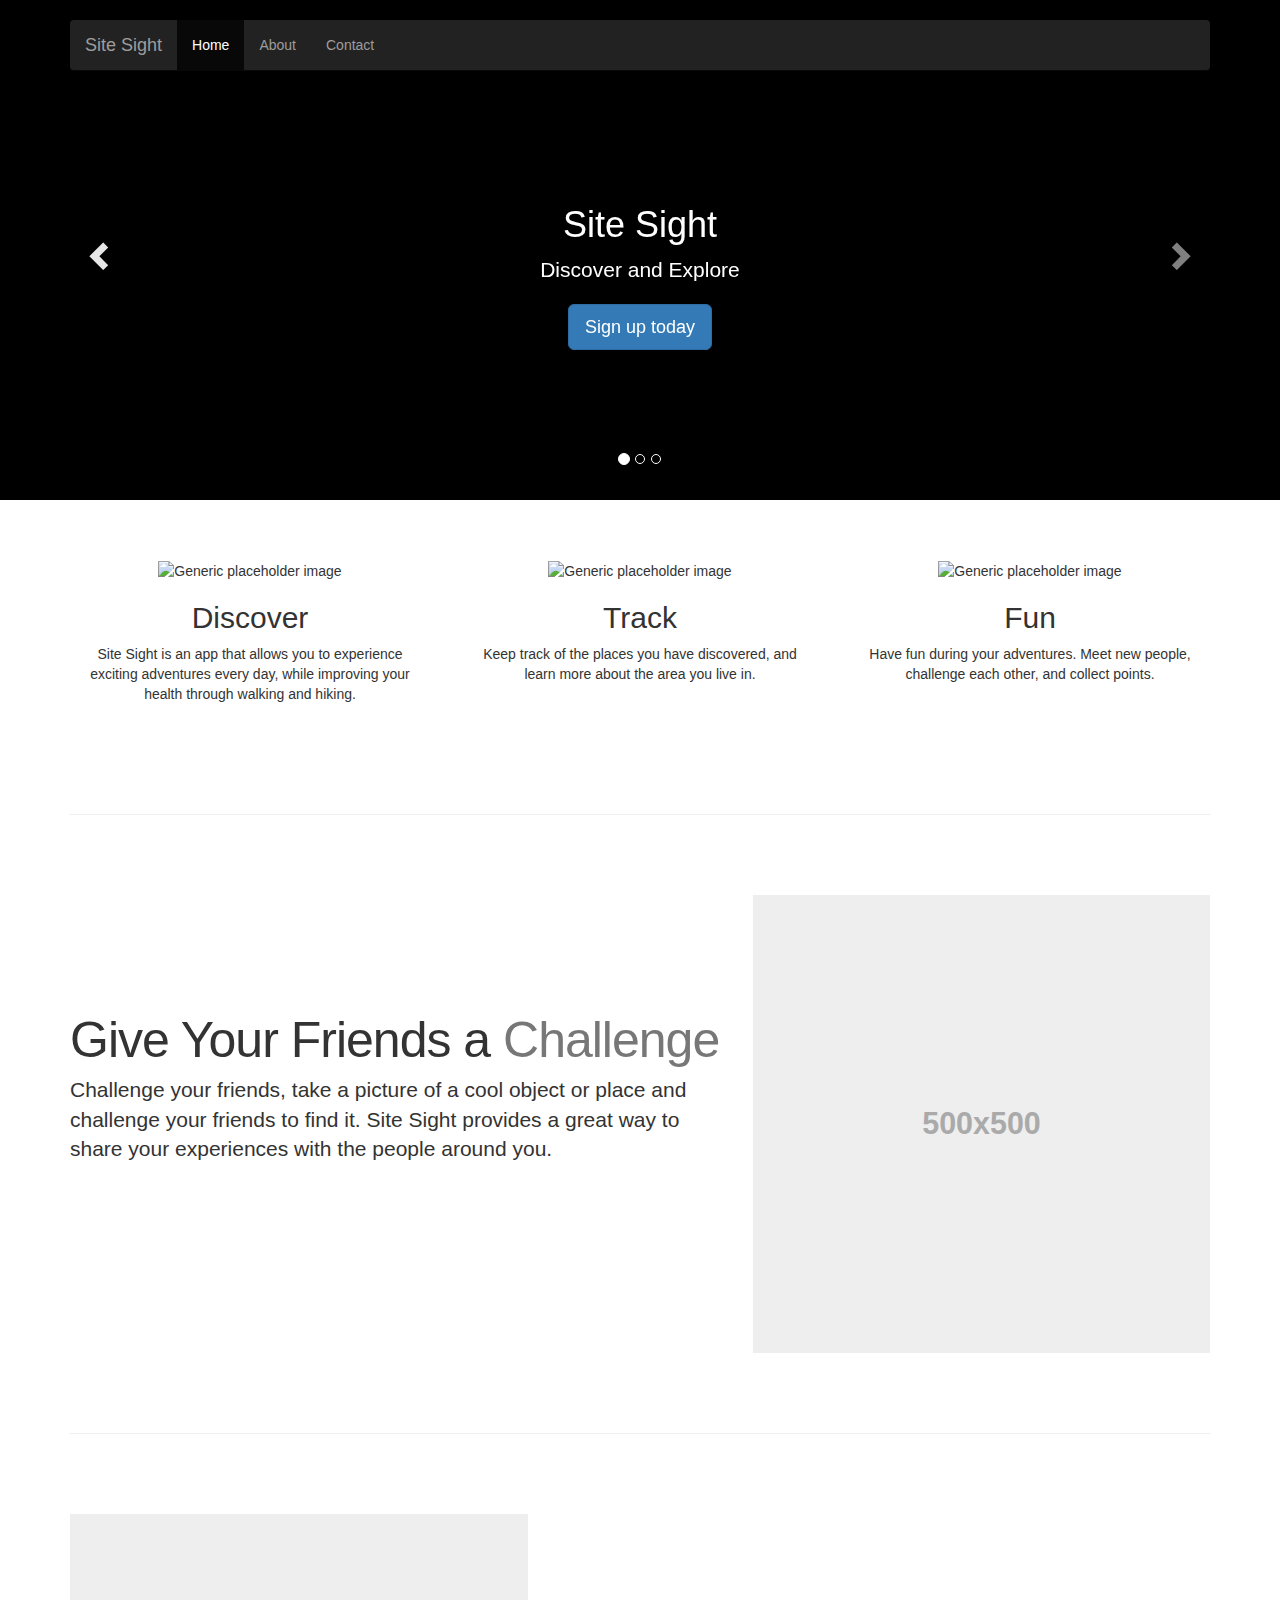
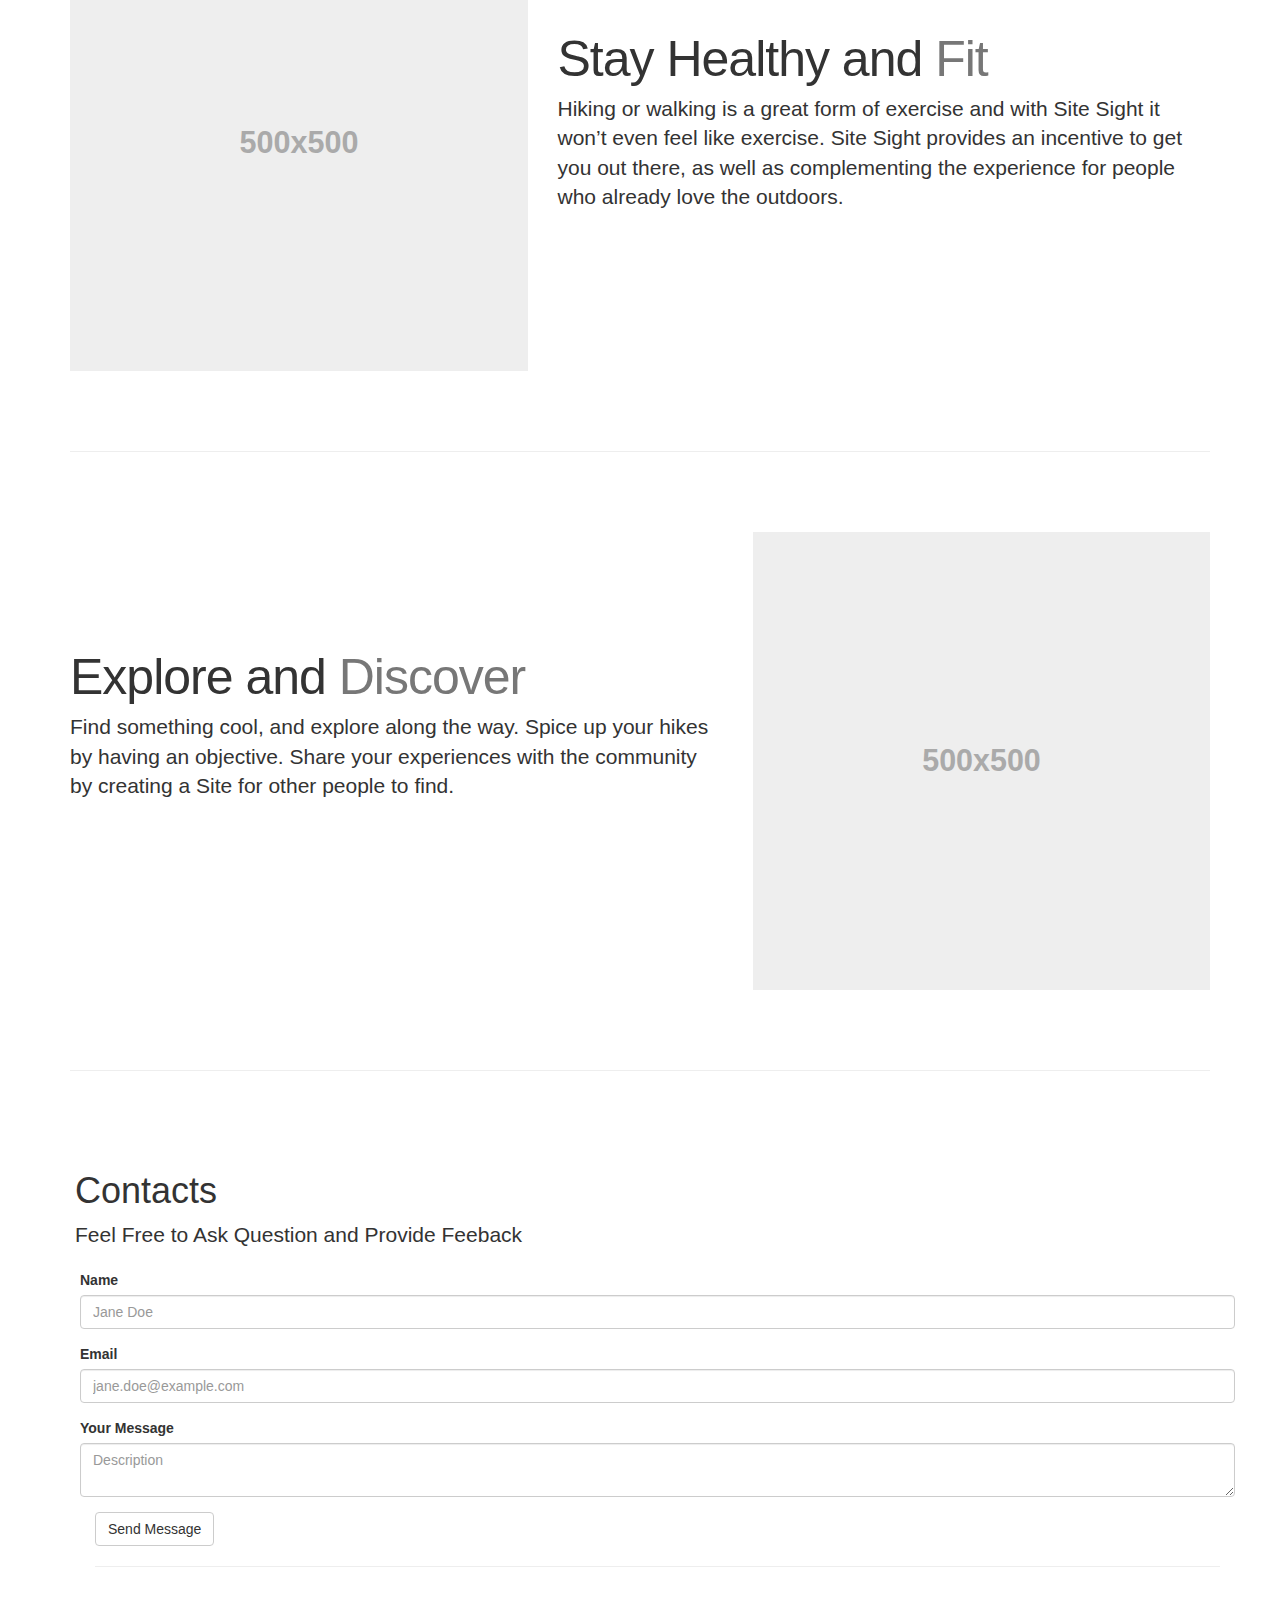
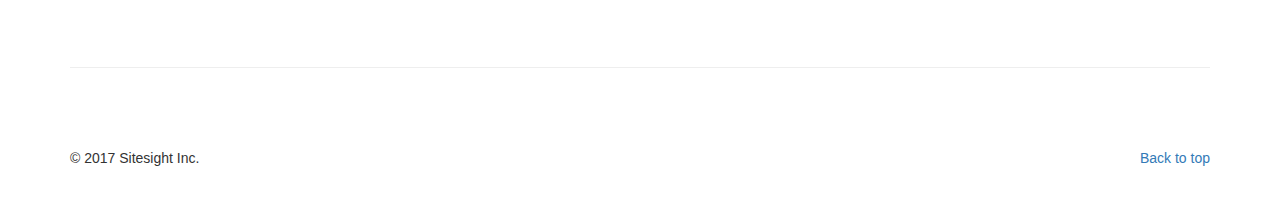
==== index.html @ 5a253582 "changed content" ====
<!DOCTYPE html>
<!-- saved from url=(0043)https://getbootstrap.com/examples/carousel/ -->
<html lang="en"><head><meta http-equiv="Content-Type" content="text/html; charset=UTF-8">
    
    <meta http-equiv="X-UA-Compatible" content="IE=edge">
    <meta name="viewport" content="width=device-width, initial-scale=1">
    <!-- The above 3 meta tags *must* come first in the head; any other head content must come *after* these tags -->
    <meta name="description" content="">
    <meta name="author" content="">
    <link rel="icon" href="https://getbootstrap.com/favicon.ico">

    <title>Site Sight</title>

    <!-- Bootstrap core CSS -->
    <link href="css/bootstrap.min.css" rel="stylesheet">

    <!-- Custom CSS-->
    <link href="css/style.css" rel="stylesheet">

    <!-- IE10 viewport hack for Surface/desktop Windows 8 bug -->
    <link href="css/ie10-viewport-bug-workaround.css" rel="stylesheet">

    <!-- Just for debugging purposes. Don't actually copy these 2 lines! -->
    <!--[if lt IE 9]><script src="../../assets/js/ie8-responsive-file-warning.js"></script><![endif]-->
    <script src="js/ie-emulation-modes-warning.js"></script>

    <!-- HTML5 shim and Respond.js for IE8 support of HTML5 elements and media queries -->
    <!--[if lt IE 9]>
      <script src="https://oss.maxcdn.com/html5shiv/3.7.3/html5shiv.min.js"></script>
      <script src="https://oss.maxcdn.com/respond/1.4.2/respond.min.js"></script>
    <![endif]-->

    <!-- Custom styles for this template -->
    <link href="css/carousel.css" rel="stylesheet">
  </head>
<!-- NAVBAR
================================================== -->

  <body id="home">

    <div  class="navbar-wrapper">
      <!--<div id="background-player" style="display:block;">-->

      <!--</div>-->
      
      <div class="container">
        
        <nav class="navbar navbar-inverse navbar-static-top">
          <div class="container">
            <div class="navbar-header">
              <button type="button" class="navbar-toggle collapsed" data-toggle="collapse" data-target="#navbar" aria-expanded="false" aria-controls="navbar">
                <span class="sr-only">Toggle navigation</span>
                <span class="icon-bar"></span>
                <span class="icon-bar"></span>
                <span class="icon-bar"></span>
              </button>
              <a class="navbar-brand" >Site Sight</a>
            </div>
            <div id="navbar" class="navbar-collapse collapse">
              <ul class="nav navbar-nav">
                <li class="active"><a href="https://sitesight.github.io/index.html">Home</a></li>
                <li><a href="#about">About</a></li>
                <li><a href="#contact">Contact</a></li>
              </ul>
            </div>
          </div>
        </nav>
      </div>
    </div>
    
    <div class="background-vid" style="display:block;">
      <div class="video-div">
        <!--  Video is muted & autoplays, placed after major DOM elements for performance & has an image fallback  -->
        <video class="bgvid inner"autoplay loop id="video-background" muted plays-inline>
          <source src="http://ak1.picdn.net/shutterstock/videos/225991/preview/stock-footage-rain-running-down-window.mp4" type="video/mp4">
        </video>
      </div>
    </div>
    <!-- Carousel
    ================================================== -->
    <div id="myCarousel" class="carousel slide" data-ride="carousel">
      <!-- Indicators -->
      <ol class="carousel-indicators">
        <li data-target="#myCarousel" data-slide-to="0" class="active"></li>
        <li data-target="#myCarousel" data-slide-to="1" class=""></li>
        <li data-target="#myCarousel" data-slide-to="2" class=""></li>
      </ol>
      <div class="carousel-inner" role="listbox">
        <div class="item active">
          <div class="container">
            <div class="carousel-caption">
              <h1>Site Sight</h1>
              <p>Discover and Explore</p>
              <p><a class="btn btn-lg btn-primary" href >Sign up today</a></p>
            </div>
          </div>
        </div>
        <div class="item">
          
          <div class="container">
            <div class="carousel-caption">
              <h1>Available In Android</h1>
              <p> Check it out in the app store today</p>
              <p><a class="btn btn-lg btn-primary" href role="button">Learn more</a></p>
            </div>
          </div>
        </div>
        <div class="item">
          <div class="container">
            <div class="carousel-caption">
              <h1>Also Available in iOS</h1>
              <p>Working on it...</p>
              <p><button class="btn btn-lg btn-primary disabled"  role="button">Coming Soon...</button></p>
            </div>
          </div>
        </div>
      </div>
      <a class="left carousel-control" href="#myCarousel" role="button" data-slide="prev">
        <span class="glyphicon glyphicon-chevron-left" aria-hidden="true"></span>
        <span class="sr-only">Previous</span>
      </a>
      <a class="right carousel-control" href="#myCarousel" role="button" data-slide="next">
        <span class="glyphicon glyphicon-chevron-right" aria-hidden="true"></span>
        <span class="sr-only">Next</span>
      </a>
    </div><!-- /.carousel -->


    <!-- Marketing messaging and featurettes
    ================================================== -->
    <!-- Wrap the rest of the page in another container to center all the content. -->

    <div class="container marketing">

      <!-- Three columns of text below the carousel -->
      <div class="row">
        <div class="col-lg-4">
          <img  src="https://image.flaticon.com/icons/svg/34/34059.svg" alt="Generic placeholder image" width="200" height="200">
          <h2>Discover</h2>
          <p>Site Sight is an app that allows you to experience exciting adventures every day, while improving your health through walking and hiking. </p>
        </div><!-- /.col-lg-4 -->
        <div class="col-lg-4">
          <img src="http://www.free-icons-download.net/images/column-chart-icon-28019.png" alt="Generic placeholder image" width="200" height="200">
          <h2>Track</h2>
          <p>Keep track of the places you have discovered, and learn more about the area you live in.</p>
        </div><!-- /.col-lg-4 -->
        <div class="col-lg-4">
          <img  src="https://cdn0.iconfinder.com/data/icons/squared-communication/64/smilie-chat-512.png" alt="Generic placeholder image" width="200" height="200">
          <h2>Fun</h2>
          <p>Have fun during your adventures. Meet new people, challenge each other, and collect points.   </p>
        </div><!-- /.col-lg-4 -->
      </div><!-- /.row -->


      <!-- START THE FEATURETTES -->

      <hr class="featurette-divider">

      <div class="row featurette">
        <div class="col-md-7">
          <h2 class="featurette-heading">Give Your Friends a <span class="text-muted">Challenge</span></h2>
          <p class="lead">Challenge your friends, take a picture of a cool object or place and challenge your friends to find it. Site Sight provides a great way to share your experiences with the people around you. </p>
        </div>
        <div class="col-md-5">
          <img class="featurette-image img-responsive center-block" data-src="holder.js/500x500/auto" alt="500x500" src="https://s-media-cache-ak0.pinimg.com/736x/04/00/5b/04005ba1690bf6b1639c55a94920fc76--cool-stuff-funny-stuff.jpg" >
        </div>
      </div>

      <hr class="featurette-divider">

      <div class="row featurette">
        <div class="col-md-7 col-md-push-5">
          <h2 class="featurette-heading">Stay Healthy and <span class="text-muted">Fit</span></h2>
          <p class="lead">Hiking or walking is a great form of exercise and with Site Sight it won’t even feel like exercise. Site Sight provides an incentive to get you out there, as well as complementing the experience for people who already love the outdoors.</p>
        </div>
        <div class="col-md-5 col-md-pull-7">
          <img class="featurette-image img-responsive center-block" data-src="holder.js/500x500/auto" alt="500x500" src="http://i.imgur.com/XYeW6ik.jpg">
        </div>
      </div>

      <hr class="featurette-divider">

      <div class="row featurette">
        <div class="col-md-7">
          <h2 class="featurette-heading">Explore and <span class="text-muted">Discover</span></h2>
          <p class="lead">Find something cool, and explore along the way. Spice up your hikes by having an objective. Share your experiences with the community by creating a Site for other people to find.</p>
        </div>
        <div class="col-md-5">
          <img width="500" class="featurette-image img-responsive center-block" data-src="holder.js/500x500/auto" alt="500x500" src="http://i.imgur.com/t9ZpUje.jpg">
        </div>
      </div>

      <!-- /END THE FEATURETTES -->

      <!-- About Section -->
      <!--
	  <hr class="featurette-divider">
      <section id="about" class="row featurette" style="margin:5px;">
          <div class="container">
              <div class="row" >
                  <div class="col-lg-12">
                      <h1>About</h1>
                  </div>
                   <div class="lead">
                    Site Sight was developed by a team of engineering students at the University of Victoria in British Columbia, Canada. We love the outdoors and thought of Site Sight as an virtual extension of it. We wanted to provide an incentive for people to go explore, while also complementing the experience for people who already love it. We hope Site Sight can bring a new sense of wonder into your life, and provide a form of exercise that doesn't feel like exercise.
                  </div>
              </div>
          </div>
      </section>-->

      <hr class="featurette-divider">
      <!-- Contact Section -->
      <section id="contact" class="row featurette"  style="margin:5px;">
        <div class="heading" style="margin-top:10px">
            <h1>Contacts</h1>
        </div>
        <div class="lead">
          <p>Feel Free to Ask Question and Provide Feeback</p>
        </div>
         
        <div class="row" style="margin-left:20px;">
          <div class="col">
            <form name="form" class="form-horizontal" action="mailto:sitesightss@gmail.com"method="post" enctype="text/plain"  >
              <div class="form-group">
                <label for="exampleInputName2">Name</label>
                <input type="text" class="form-control" id="fullname" name="FullName" placeholder="Jane Doe">
              </div>
              <div class="form-group">
                <label for="exampleInputEmail2">Email</label>
                <input type="email" class="form-control" id="from" name="Email" placeholder="jane.doe@example.com">
              </div>
              <div class="form-group ">
                <label for="exampleInputText">Your Message</label>
                <textarea id="message" name="message" class="form-control" placeholder="Description"></textarea> 
              </div>
              <button type="submit" class="btn btn-default" >Send Message</button>
            </form>
            <hr>
          </div>

        </div>
                    
      </section>
      <hr class="featurette-divider">

      <!-- FOOTER -->
      <footer>
        <p class="pull-right"><a href="#home">Back to top</a></p>
        <p>© 2017 Sitesight Inc.</p>
      </footer>

    </div><!-- /.container -->


    <!-- Bootstrap core JavaScript
    ================================================== -->
    <!-- Placed at the end of the document so the pages load faster -->
    <script src="js/jquery.min.js"></script>
    <script>window.jQuery || document.write('<script src="../../assets/js/vendor/jquery.min.js"><\/script>')</script>
    <script src="js/bootstrap.min.js"></script>
    <!-- Just to make our placeholder images work. Don't actually copy the next line! -->
    <script src="js/holder.min.js"></script>
    <!-- IE10 viewport hack for Surface/desktop Windows 8 bug -->
    <script src="js/ie10-viewport-bug-workaround.js"></script>
  <script>
    $(window).scroll(function(){
      $(".background-vid").css("opacity", 1 - $(window).scrollTop() / 1000);
    });
    if (/Android|webOS|iPhone|iPad|iPod|BlackBerry|BB|PlayBook|IEMobile|Windows Phone|Kindle|Silk|Opera Mini/i.test(navigator.userAgent)) {
      $('video').remove()
    }

</script>

<svg xmlns="http://www.w3.org/2000/svg" width="500" height="500" viewBox="0 0 500 500" preserveAspectRatio="none" style="display: none; visibility: hidden; position: absolute; top: -100%; left: -100%;"><defs><style type="text/css"></style></defs><text x="0" y="25" style="font-weight:bold;font-size:25pt;font-family:Arial, Helvetica, Open Sans, sans-serif">500x500</text></svg></body></html>
---- css/style.css ----
.h1{
    font-size:45px;
}
/* The only rule that matters */
.video-div { 
    position: absolute; 
    z-index: -1; 
    top: 0px; 
    left: 0px;
    bottom: 0px;
    right: 0px;
    overflow: hidden;
    background-size: cover;
    background-repeat: no-repeat;
    /*background-position: 50% 50%;*/
    background-color: black;
    max-height:500px;
}

#video-background{
    margin: auto;
    position: absolute; 
    z-index: -1; 
    top: 50%; 
    left: 50%; 
    transform: translate(-50%, -50%);
    visibility: visible; 
    width: auto; 
    height: auto;
}
.bgvid{
  position:absolute;
  left:0;
  top:0;
  width:100vw;
}

.bgvid.inner{
  top:calc(-50vh + 200px);
  left:calc(-50vw + 200px);
  filter: url("data:image/svg+xml;utf9,<svg%20version='1.1'%20xmlns='http://www.w3.org/2000/svg'><filter%20id='blur'><feGaussianBlur%20stdDeviation='10'%20/></filter></svg>#blur");
  -webkit-filter:blur(10px);
  -ms-filter: blur(10px);
  -o-filter: blur(10px);
  filter:blur(10px);
}


.about-section {
    height: 100%;
    padding-top: 150px;
    text-align: center;
    background: #eee;
}

.contact-section {
    height: 100%;
    padding-top: 150px;
    text-align: center;
    background: #eee;
}
---- css/ie10-viewport-bug-workaround.css ----
/*!
 * IE10 viewport hack for Surface/desktop Windows 8 bug
 * Copyright 2014-2015 Twitter, Inc.
 * Licensed under MIT (https://github.com/twbs/bootstrap/blob/master/LICENSE)
 */

/*
 * See the Getting Started docs for more information:
 * http://getbootstrap.com/getting-started/#support-ie10-width
 */
@-ms-viewport     { width: device-width; }
@-o-viewport      { width: device-width; }
@viewport         { width: device-width; }
---- css/carousel.css ----
/* GLOBAL STYLES
-------------------------------------------------- */
/* Padding below the footer and lighter body text */

body {
  padding-bottom: 40px;
}


/* CUSTOMIZE THE NAVBAR
-------------------------------------------------- */

/* Special class on .container surrounding .navbar, used for positioning it into place. */
.navbar-wrapper {
  position: absolute;
  top: 0;
  right: 0;
  left: 0;
  z-index: 20;
}

/* Flip around the padding for proper display in narrow viewports */
.navbar-wrapper > .container {
  padding-right: 0;
  padding-left: 0;
}
.navbar-wrapper .navbar {
  padding-right: 15px;
  padding-left: 15px;
}
.navbar-wrapper .navbar .container {
  width: auto;
}


/* CUSTOMIZE THE CAROUSEL
-------------------------------------------------- */

/* Carousel base class */
.carousel {
  height: 500px;
  margin-bottom: 60px;
}
/* Since positioning the image, we need to help out the caption */
.carousel-caption {
  z-index: 10;
  top:33%;
}

/* Declare heights because of positioning of img element */
.carousel .item {
  height: 500px;
  background-color: transparent;
}
.carousel-inner > .item > img {
  position: absolute;
  top: 0;
  left: 0;
  min-width: 100%;
  height: 500px;
}


/* MARKETING CONTENT
-------------------------------------------------- */

/* Center align the text within the three columns below the carousel */
.marketing .col-lg-4 {
  margin-bottom: 20px;
  text-align: center;
}
.marketing h2 {
  font-weight: normal;
}
.marketing .col-lg-4 p {
  margin-right: 10px;
  margin-left: 10px;
}


/* Featurettes
------------------------- */

.featurette-divider {
  margin: 80px 0; /* Space out the Bootstrap <hr> more */
}

/* Thin out the marketing headings */
.featurette-heading {
  font-weight: 300;
  line-height: 1;
  letter-spacing: -1px;
}


/* RESPONSIVE CSS
-------------------------------------------------- */

@media (min-width: 768px) {
  /* Navbar positioning foo */
  .navbar-wrapper {
    margin-top: 20px;
  }
  .navbar-wrapper .container {
    padding-right: 15px;
    padding-left: 15px;
  }
  .navbar-wrapper .navbar {
    padding-right: 0;
    padding-left: 0;
  }

  /* The navbar becomes detached from the top, so we round the corners */
  .navbar-wrapper .navbar {
    border-radius: 4px;
  }

  /* Bump up size of carousel content */
  .carousel-caption p {
    margin-bottom: 20px;
    font-size: 21px;
    line-height: 1.4;
  }

  .featurette-heading {
    font-size: 50px;
  }
}

@media (min-width: 992px) {
  .featurette-heading {
    margin-top: 120px;
  }
}
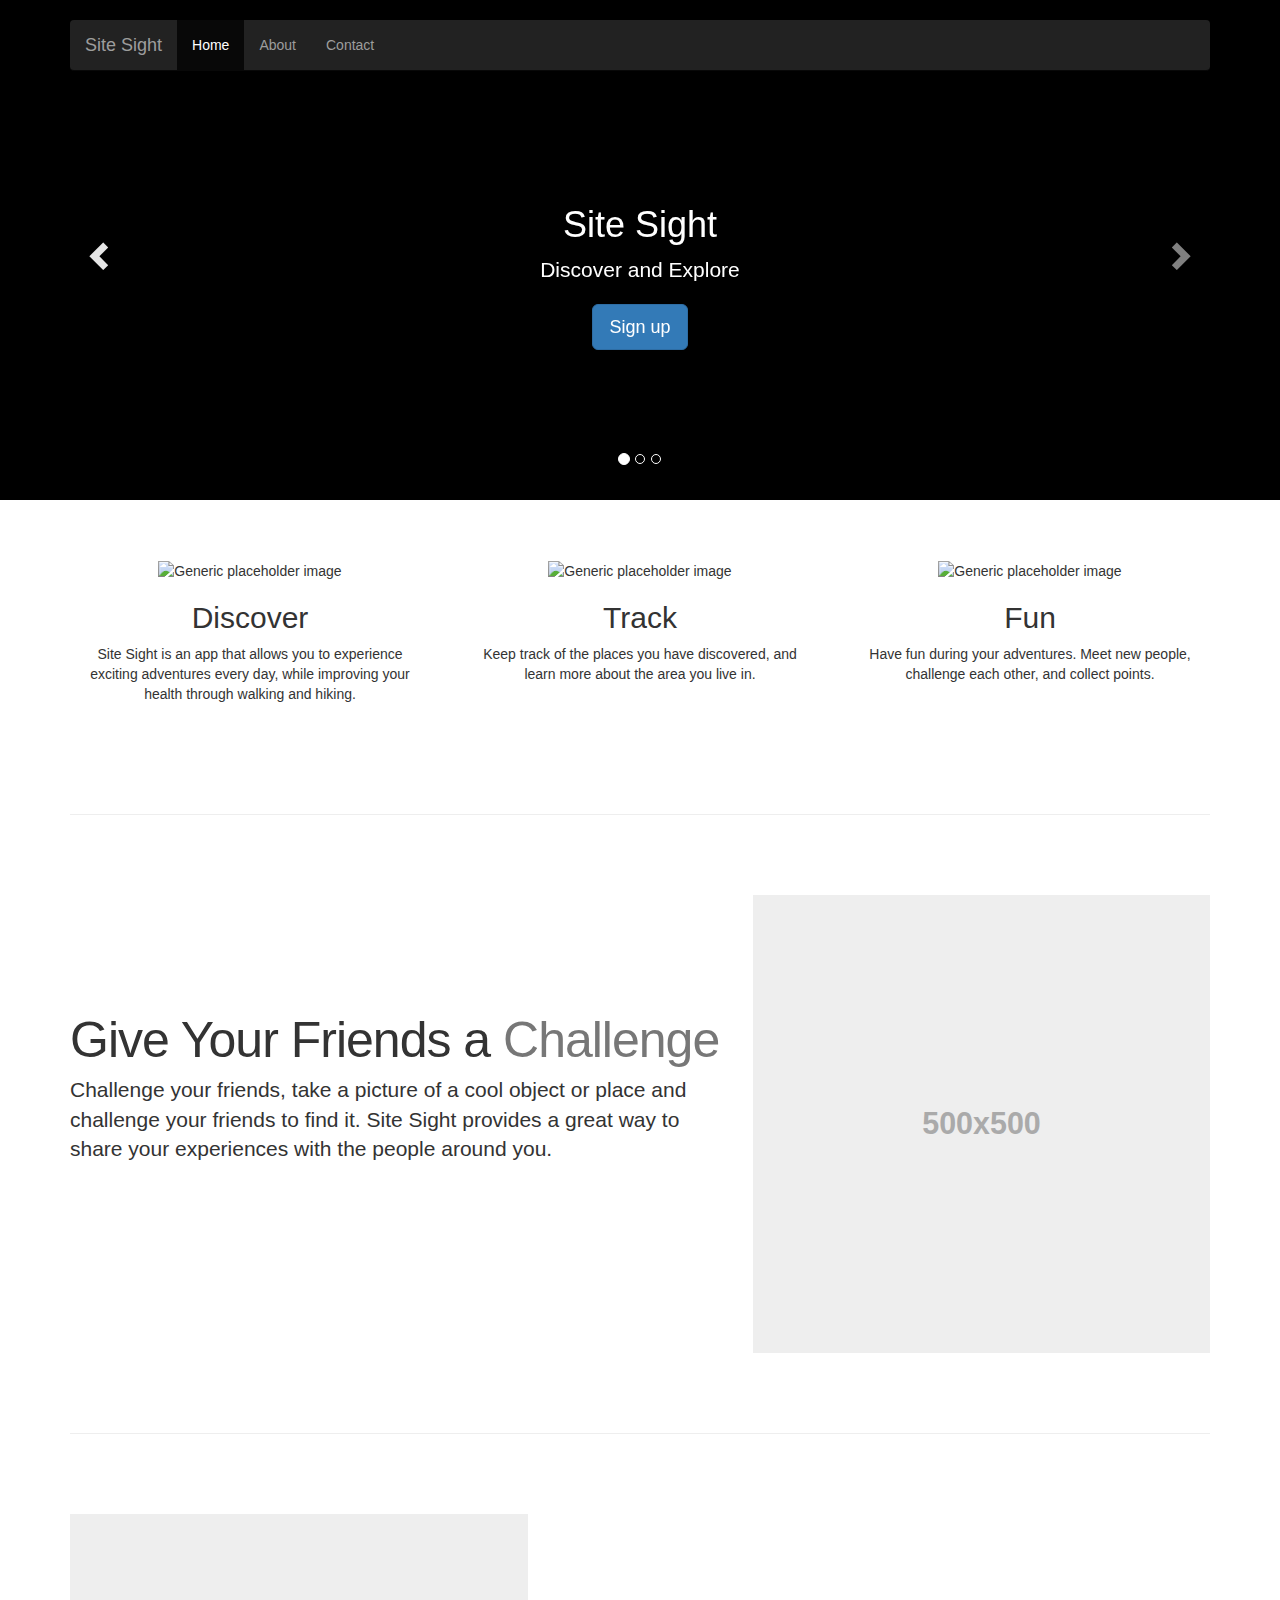
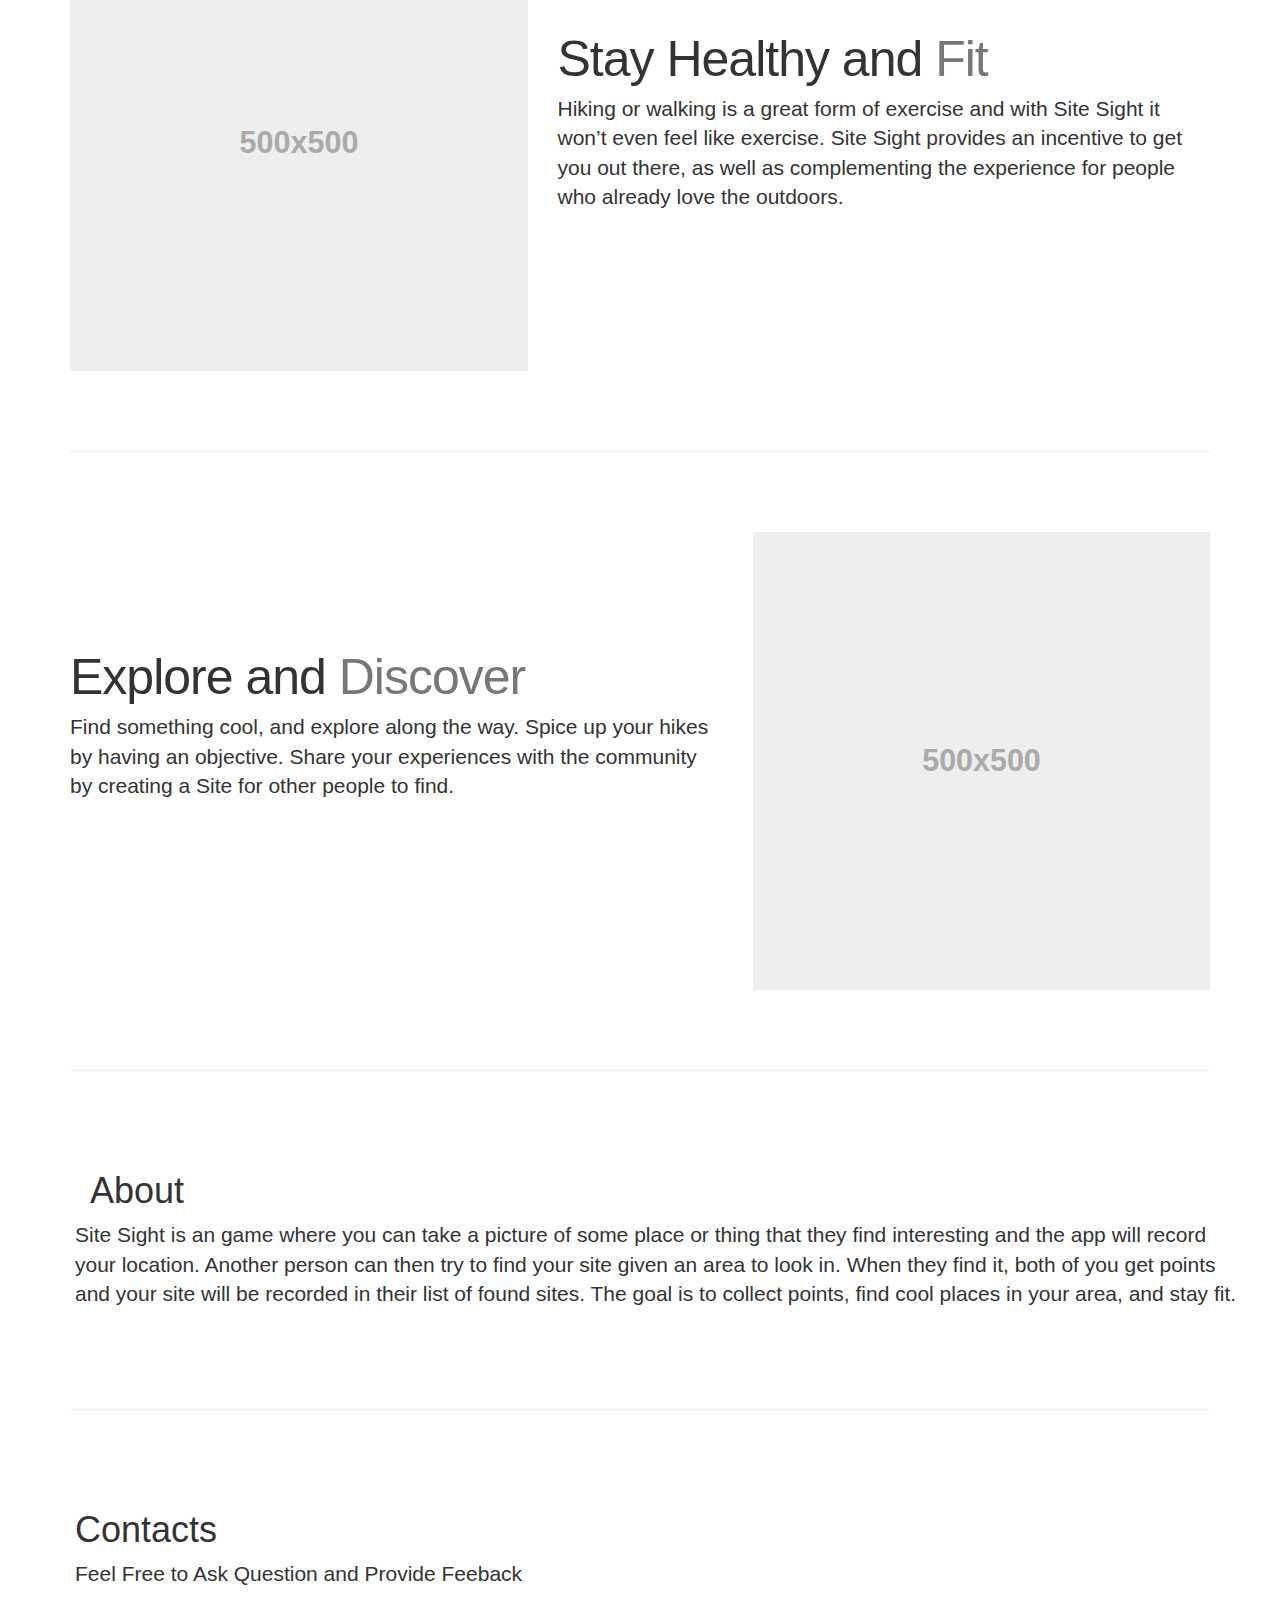
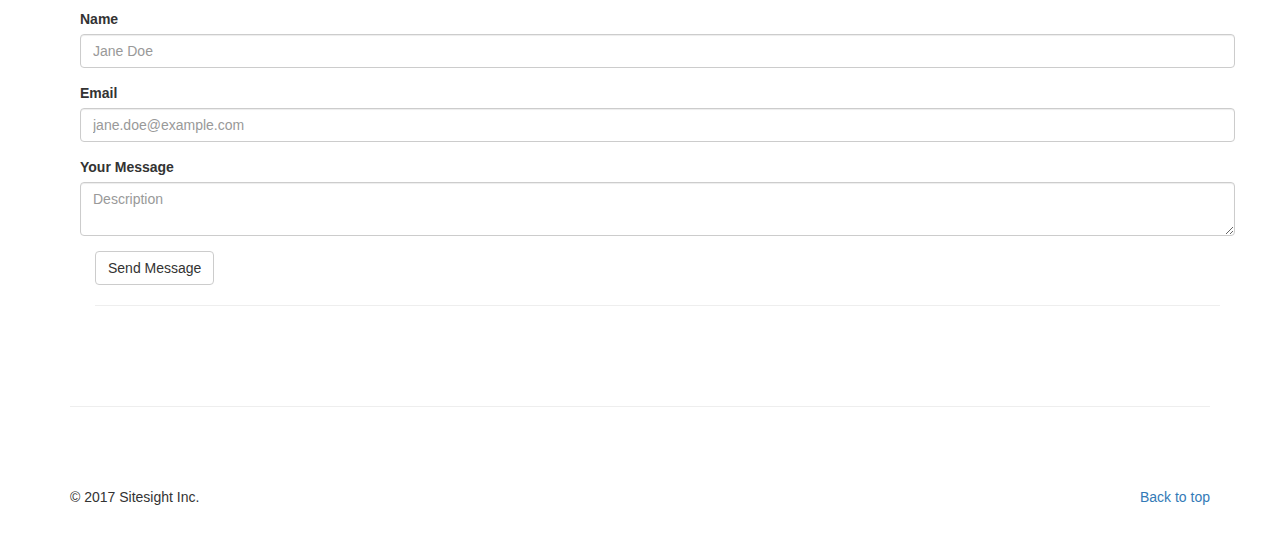
==== commit db7b481d: "changed about section" ====
--- a/index.html
+++ b/index.html
@@ -91,7 +91,7 @@
             <div class="carousel-caption">
               <h1>Site Sight</h1>
               <p>Discover and Explore</p>
-              <p><a class="btn btn-lg btn-primary" href >Sign up today</a></p>
+              <p><a class="btn btn-lg btn-primary" href >Sign up</a></p>
             </div>
           </div>
         </div>
@@ -193,7 +193,7 @@
       <!-- /END THE FEATURETTES -->
 
       <!-- About Section -->
-      <!--
+      
 	  <hr class="featurette-divider">
       <section id="about" class="row featurette" style="margin:5px;">
           <div class="container">
@@ -202,11 +202,12 @@
                       <h1>About</h1>
                   </div>
                    <div class="lead">
-                    Site Sight was developed by a team of engineering students at the University of Victoria in British Columbia, Canada. We love the outdoors and thought of Site Sight as an virtual extension of it. We wanted to provide an incentive for people to go explore, while also complementing the experience for people who already love it. We hope Site Sight can bring a new sense of wonder into your life, and provide a form of exercise that doesn't feel like exercise.
+                    Site Sight is an game where you can take a picture of some place or thing that they find interesting and the app will record your location. Another person can then try to find your site given an area to look in. When they find it, both of you get points and your site will be recorded in their list of found sites. The goal is to collect points, find cool places in your area, and stay fit.
+
                   </div>
               </div>
           </div>
-      </section>-->
+      </section>
 
       <hr class="featurette-divider">
       <!-- Contact Section -->
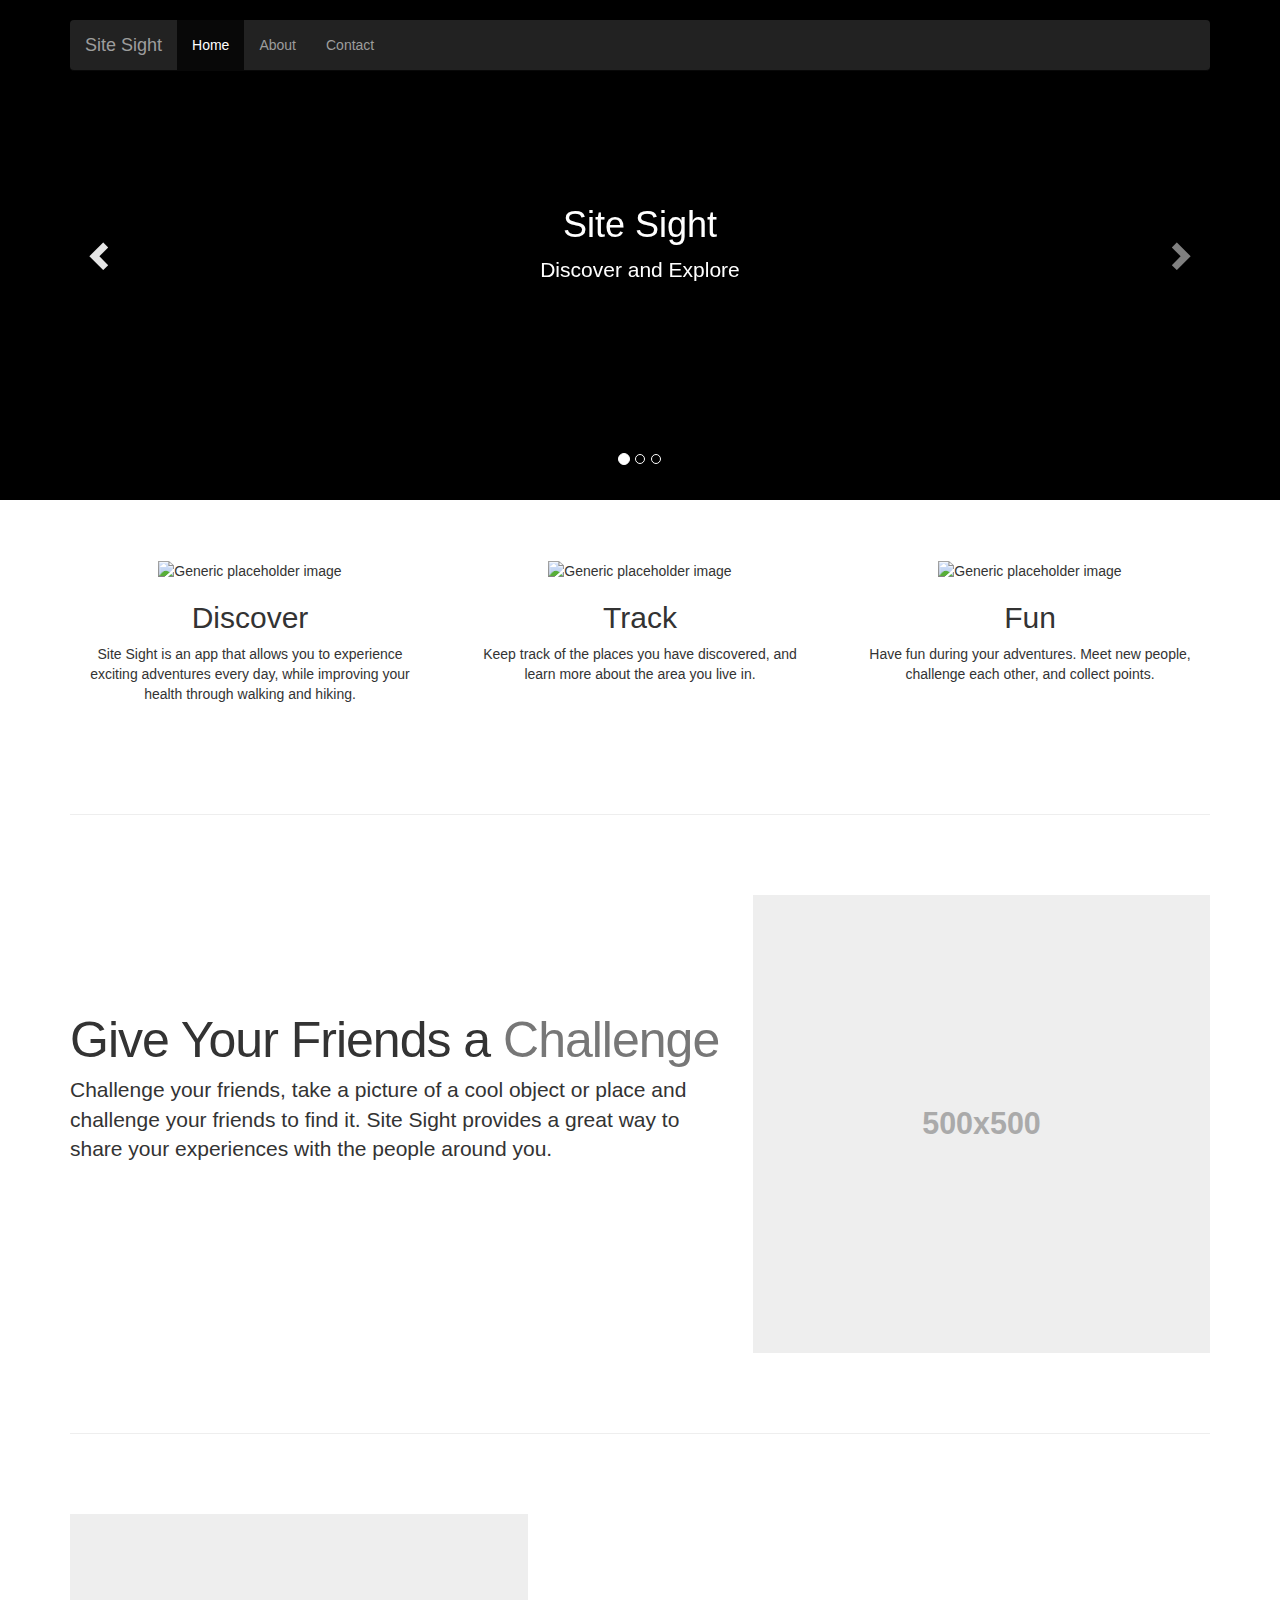
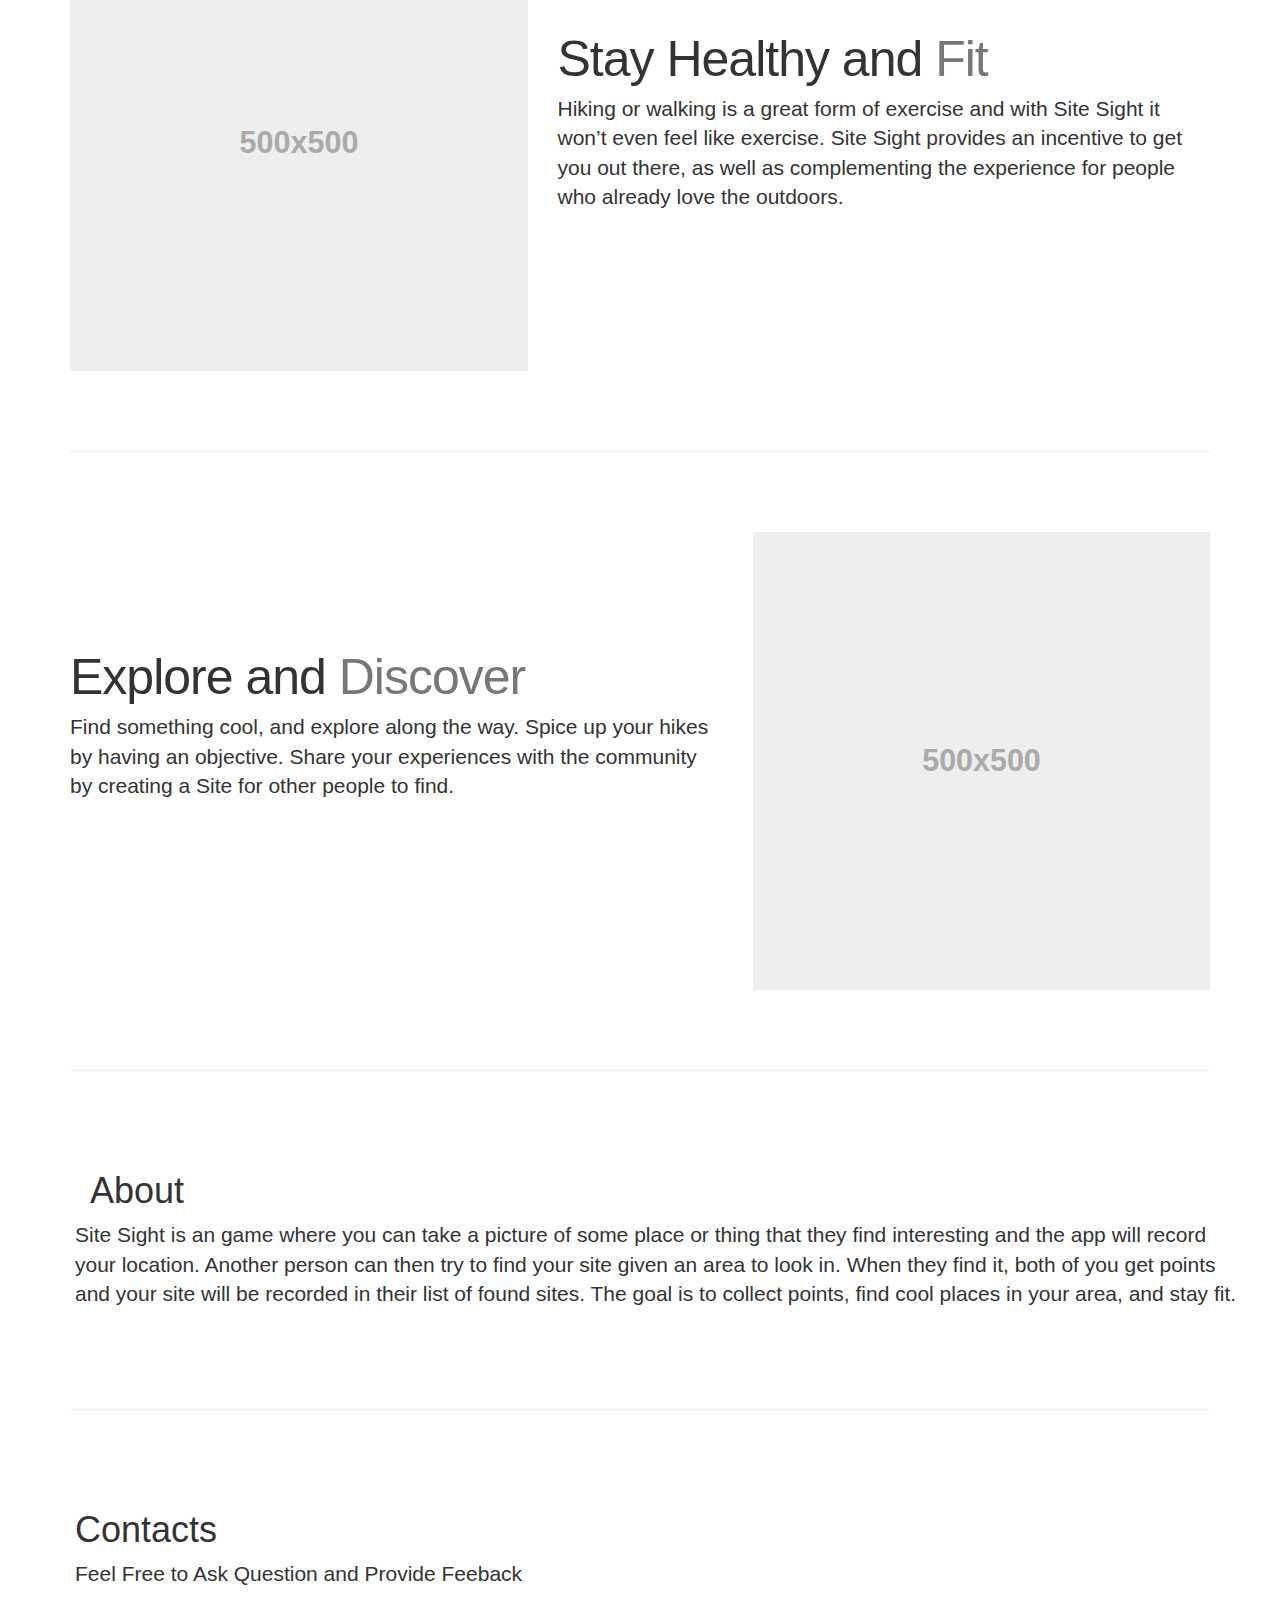
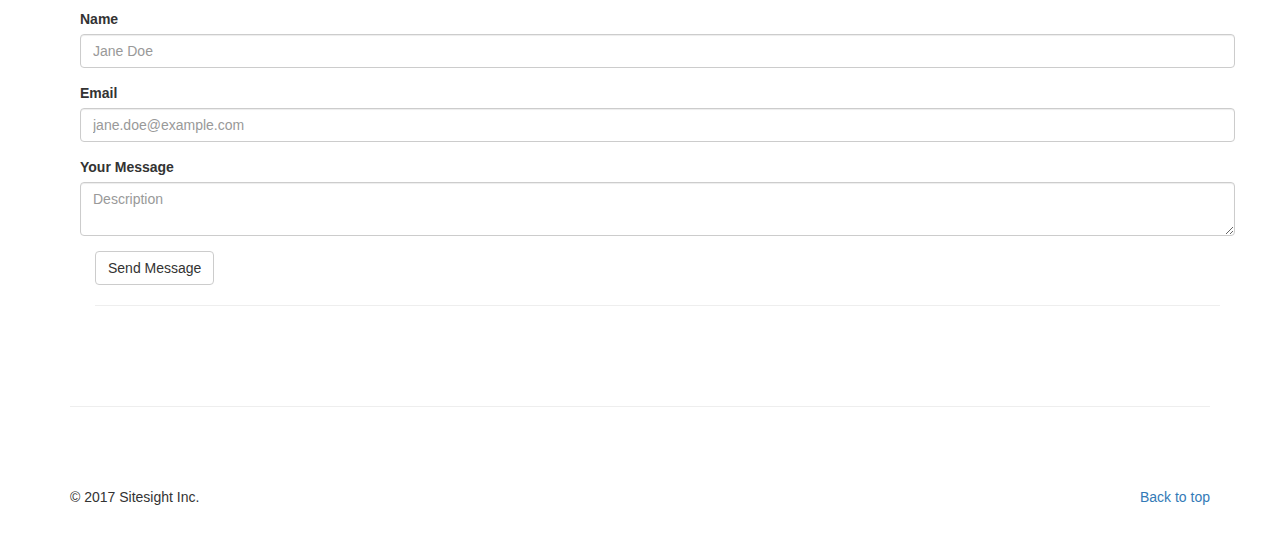
==== commit 46d47fd1: "added small fixes" ====
--- a/index.html
+++ b/index.html
@@ -91,7 +91,7 @@
             <div class="carousel-caption">
               <h1>Site Sight</h1>
               <p>Discover and Explore</p>
-              <p><a class="btn btn-lg btn-primary" href >Sign up</a></p>
+              <!-- <p><a class="btn btn-lg btn-primary" href >Sign up</a></p> -->
             </div>
           </div>
         </div>
@@ -101,7 +101,7 @@
             <div class="carousel-caption">
               <h1>Available In Android</h1>
               <p> Check it out in the app store today</p>
-              <p><a class="btn btn-lg btn-primary" href role="button">Learn more</a></p>
+              <p><a class="btn btn-lg btn-primary" href="#about" role="button">Learn more</a></p>
             </div>
           </div>
         </div>
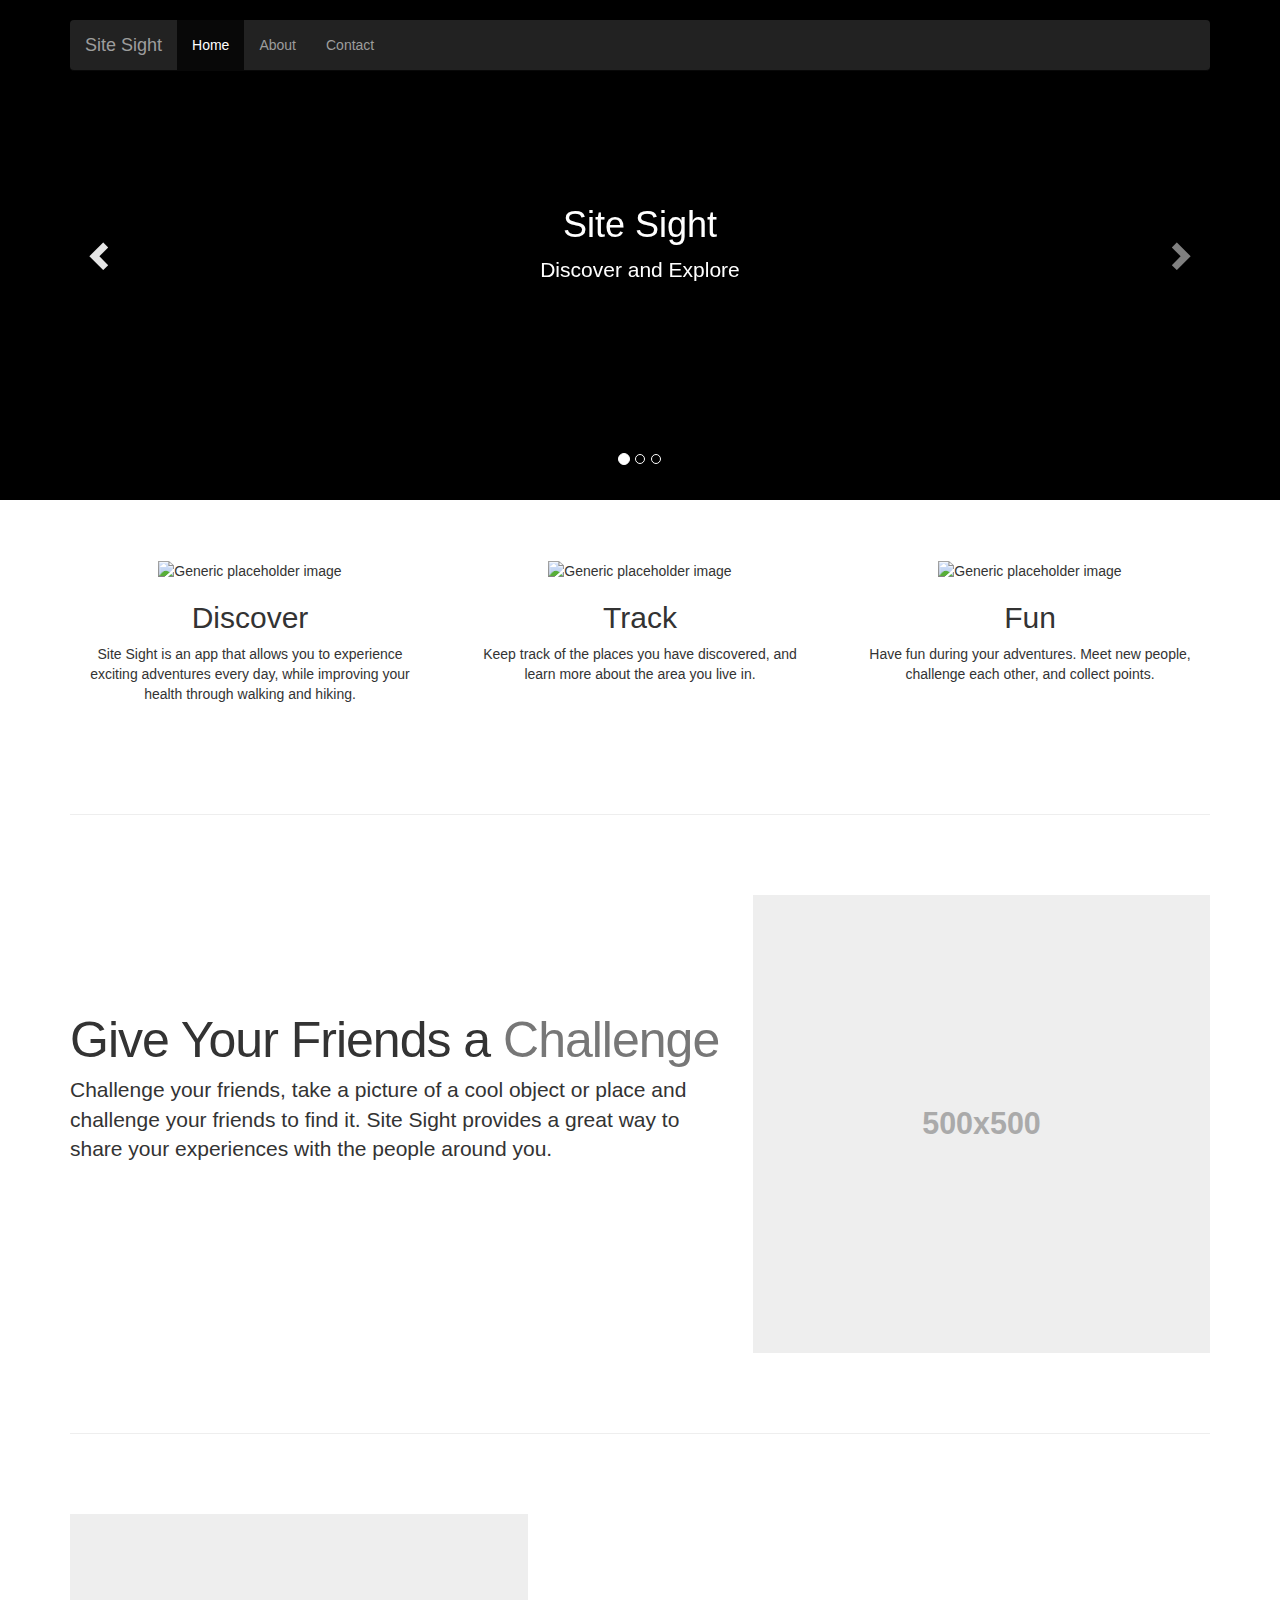
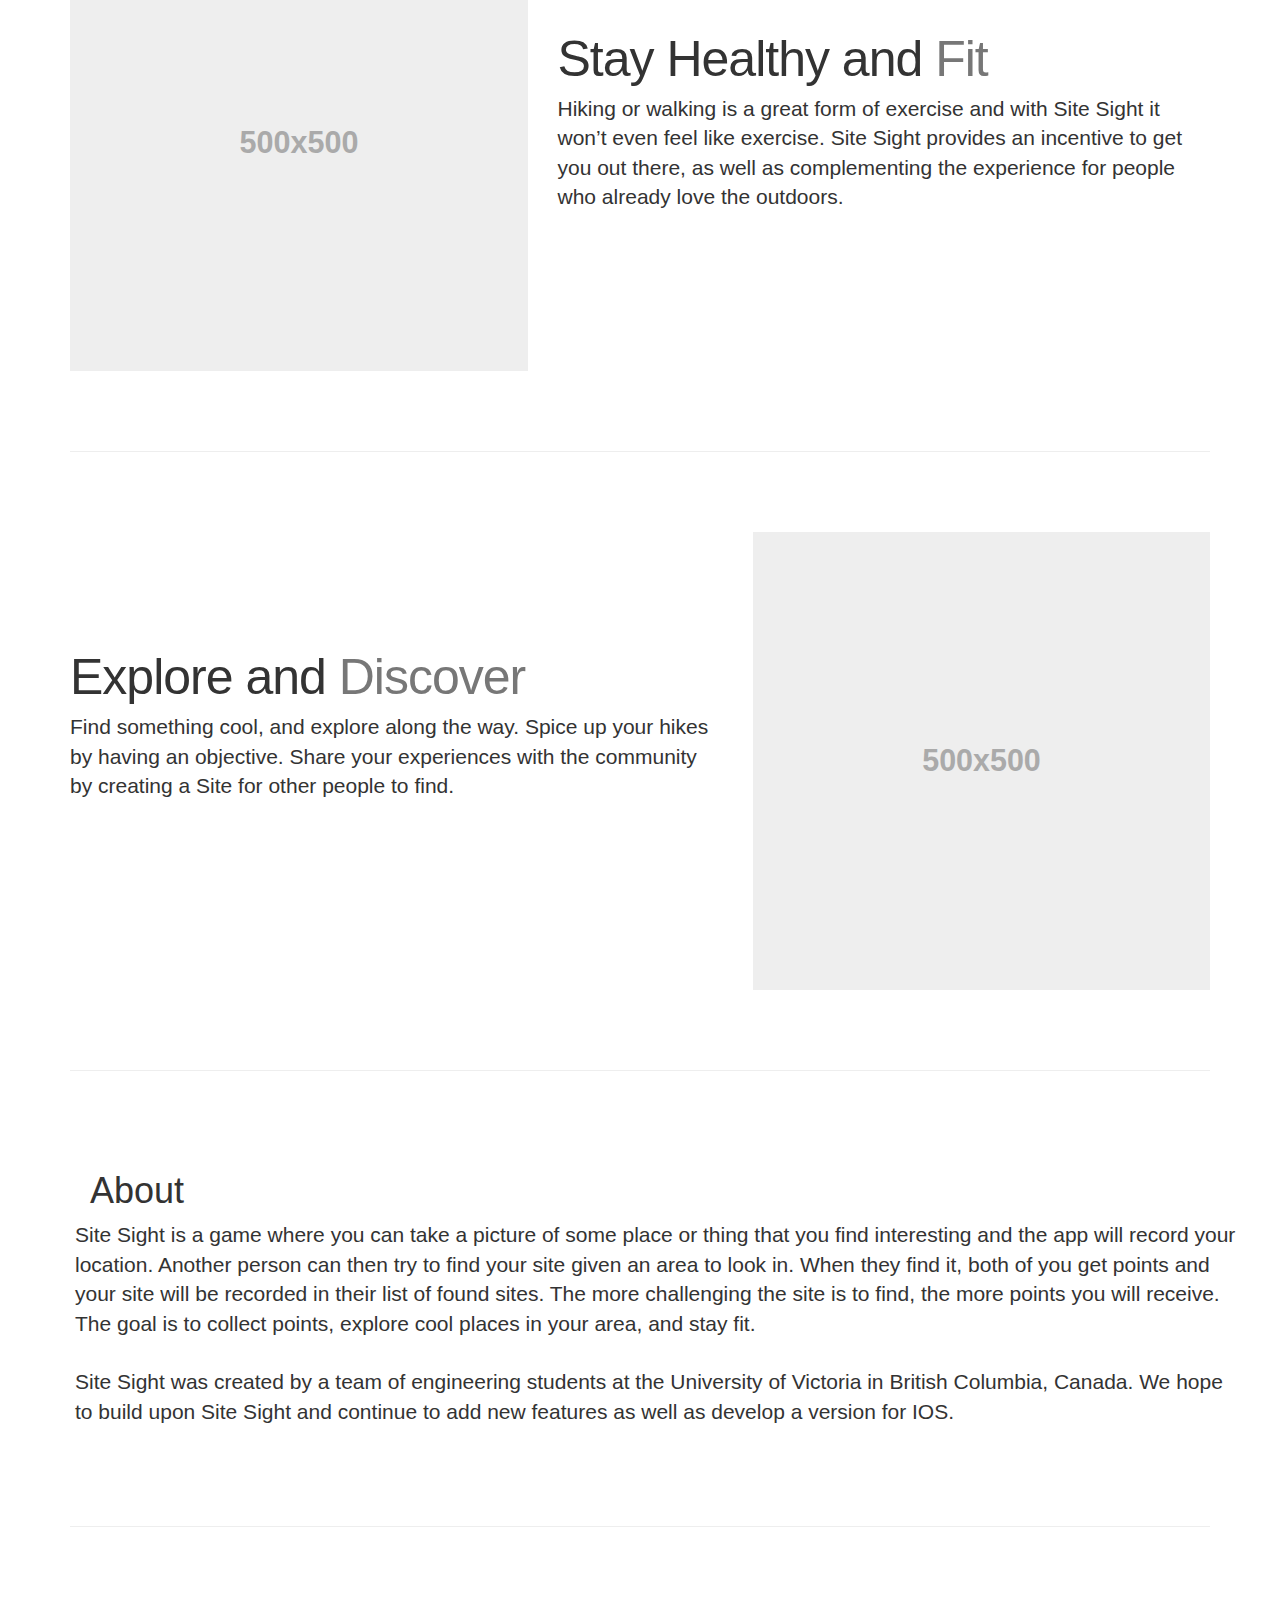
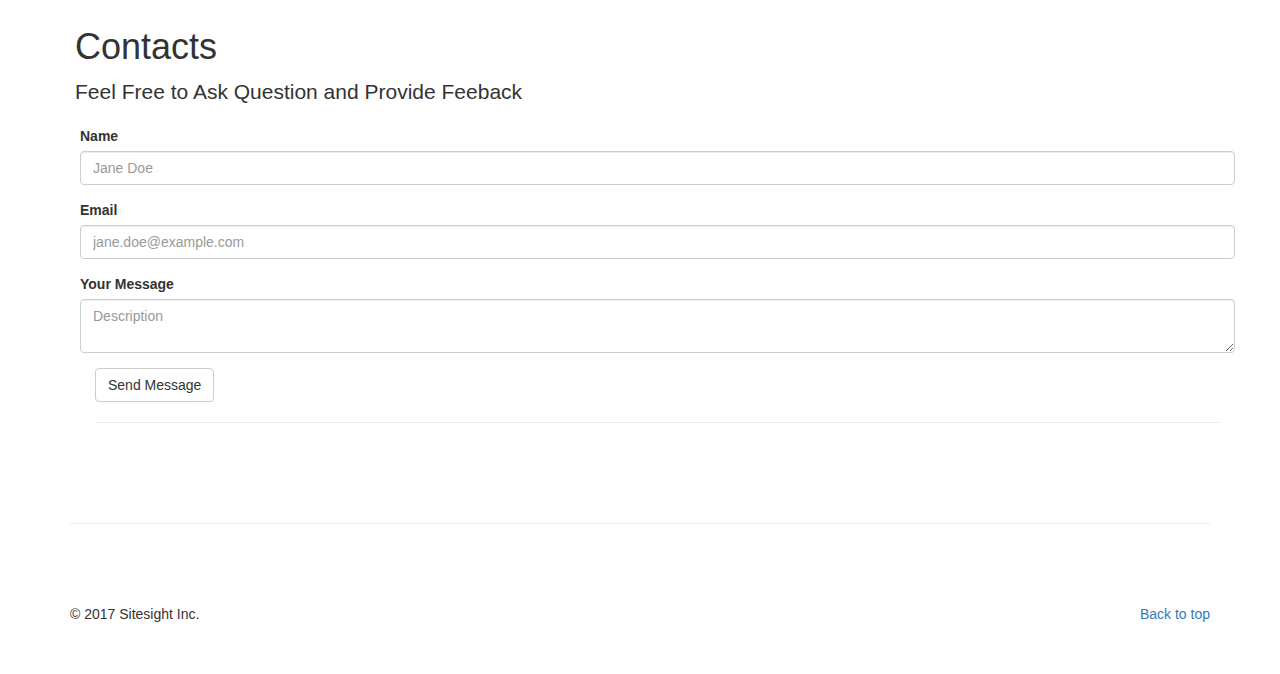
==== commit a7013433: "changed picture and about" ====
--- a/index.html
+++ b/index.html
@@ -7,7 +7,7 @@
     <!-- The above 3 meta tags *must* come first in the head; any other head content must come *after* these tags -->
     <meta name="description" content="">
     <meta name="author" content="">
-    <link rel="icon" href="https://getbootstrap.com/favicon.ico">
+    <link rel="icon" href="pictures/favicon.png">
 
     <title>Site Sight</title>
 
@@ -162,7 +162,7 @@
           <p class="lead">Challenge your friends, take a picture of a cool object or place and challenge your friends to find it. Site Sight provides a great way to share your experiences with the people around you. </p>
         </div>
         <div class="col-md-5">
-          <img class="featurette-image img-responsive center-block" data-src="holder.js/500x500/auto" alt="500x500" src="https://s-media-cache-ak0.pinimg.com/736x/04/00/5b/04005ba1690bf6b1639c55a94920fc76--cool-stuff-funny-stuff.jpg" >
+          <img class="featurette-image img-responsive center-block" data-src="holder.js/500x500/auto" alt="500x500" src="http://68.media.tumblr.com/9e1c775835150272e200492253284085/tumblr_n8xkulvcBb1rixjg1o1_500.jpg" >
         </div>
       </div>
 
@@ -201,9 +201,10 @@
                   <div class="col-lg-12">
                       <h1>About</h1>
                   </div>
-                   <div class="lead">
-                    Site Sight is an game where you can take a picture of some place or thing that they find interesting and the app will record your location. Another person can then try to find your site given an area to look in. When they find it, both of you get points and your site will be recorded in their list of found sites. The goal is to collect points, find cool places in your area, and stay fit.
-
+                  <div class="lead">
+                    Site Sight is a game where you can take a picture of some place or thing that you find interesting and the app will record your location. Another person can then try to find your site given an area to look in. When they find it, both of you get points and your site will be recorded in their list of found sites. The more challenging the site is to find, the more points you will receive. The goal is to collect points, explore cool places in your area, and stay fit.
+                    <br>
+                    <br>Site Sight was created by a team of engineering students at the University of Victoria in British Columbia, Canada. We hope to build upon Site Sight and continue to add new features as well as develop a version for IOS.
                   </div>
               </div>
           </div>
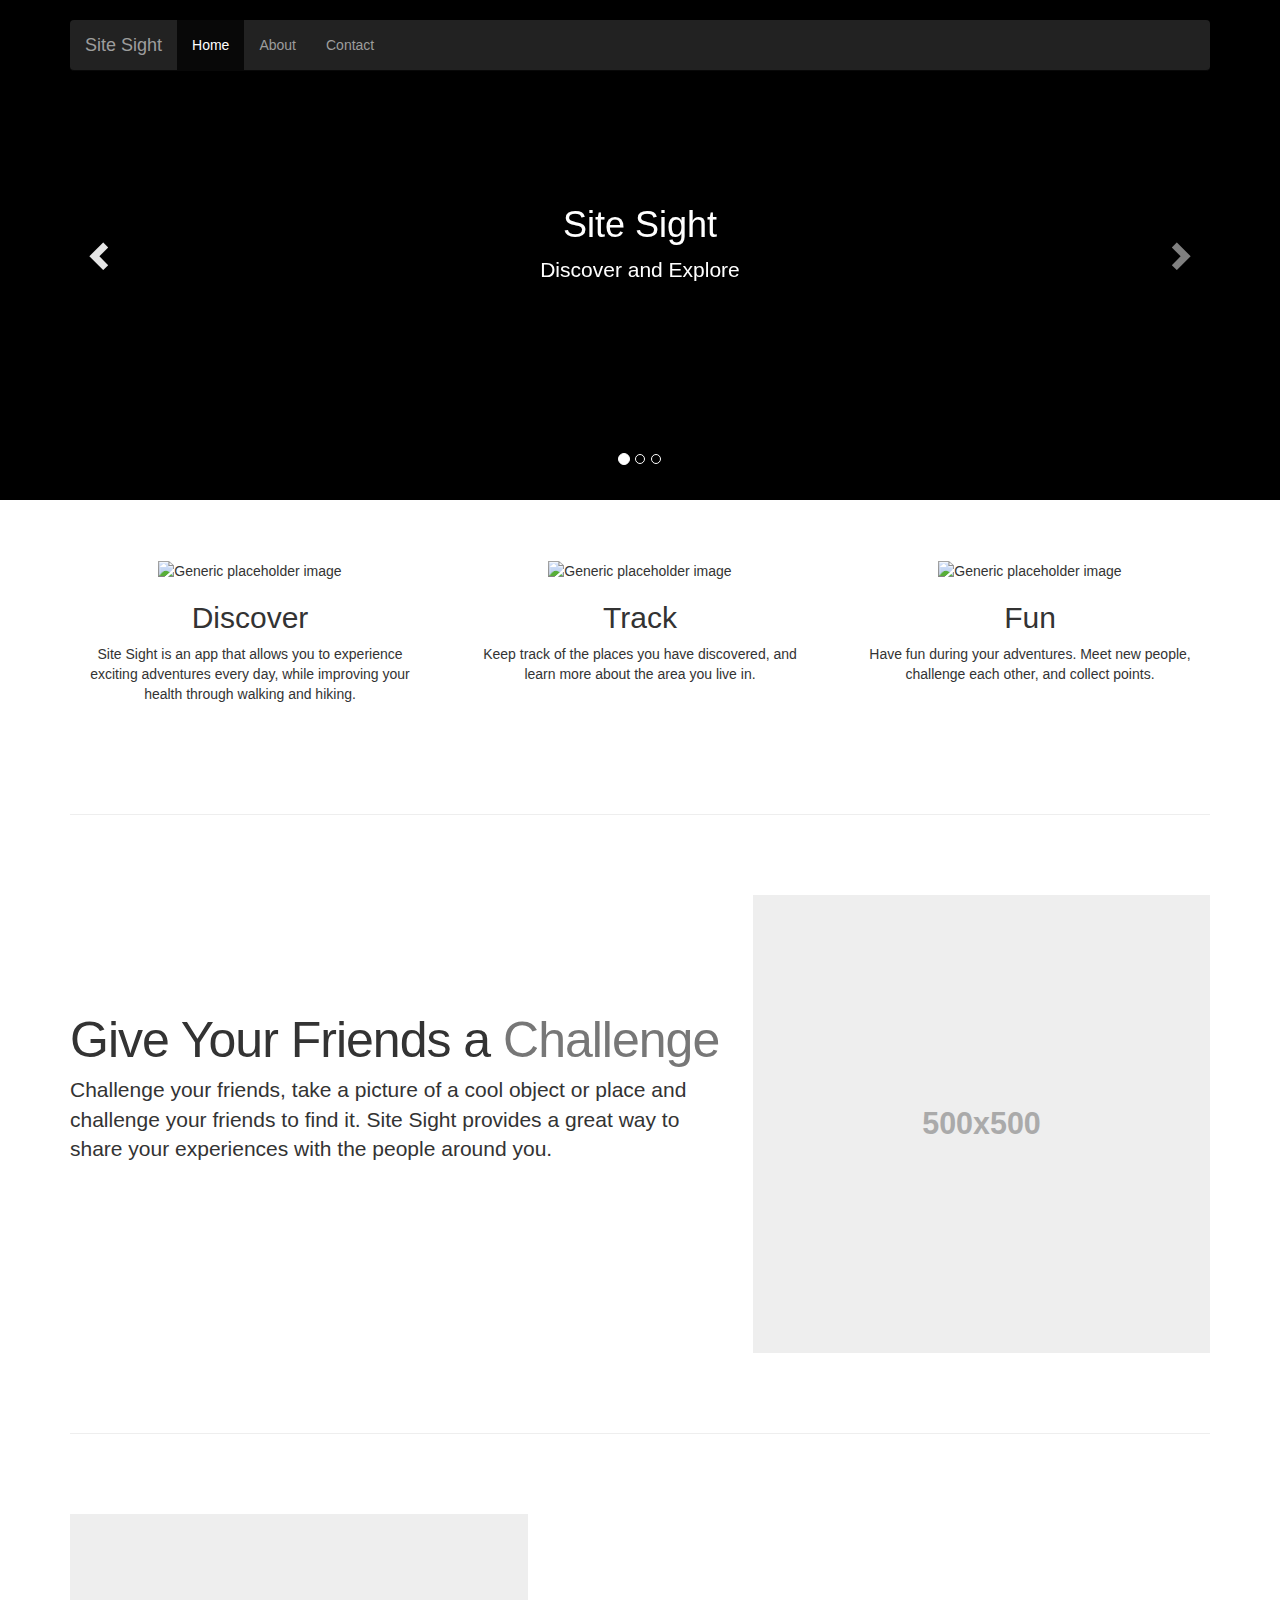
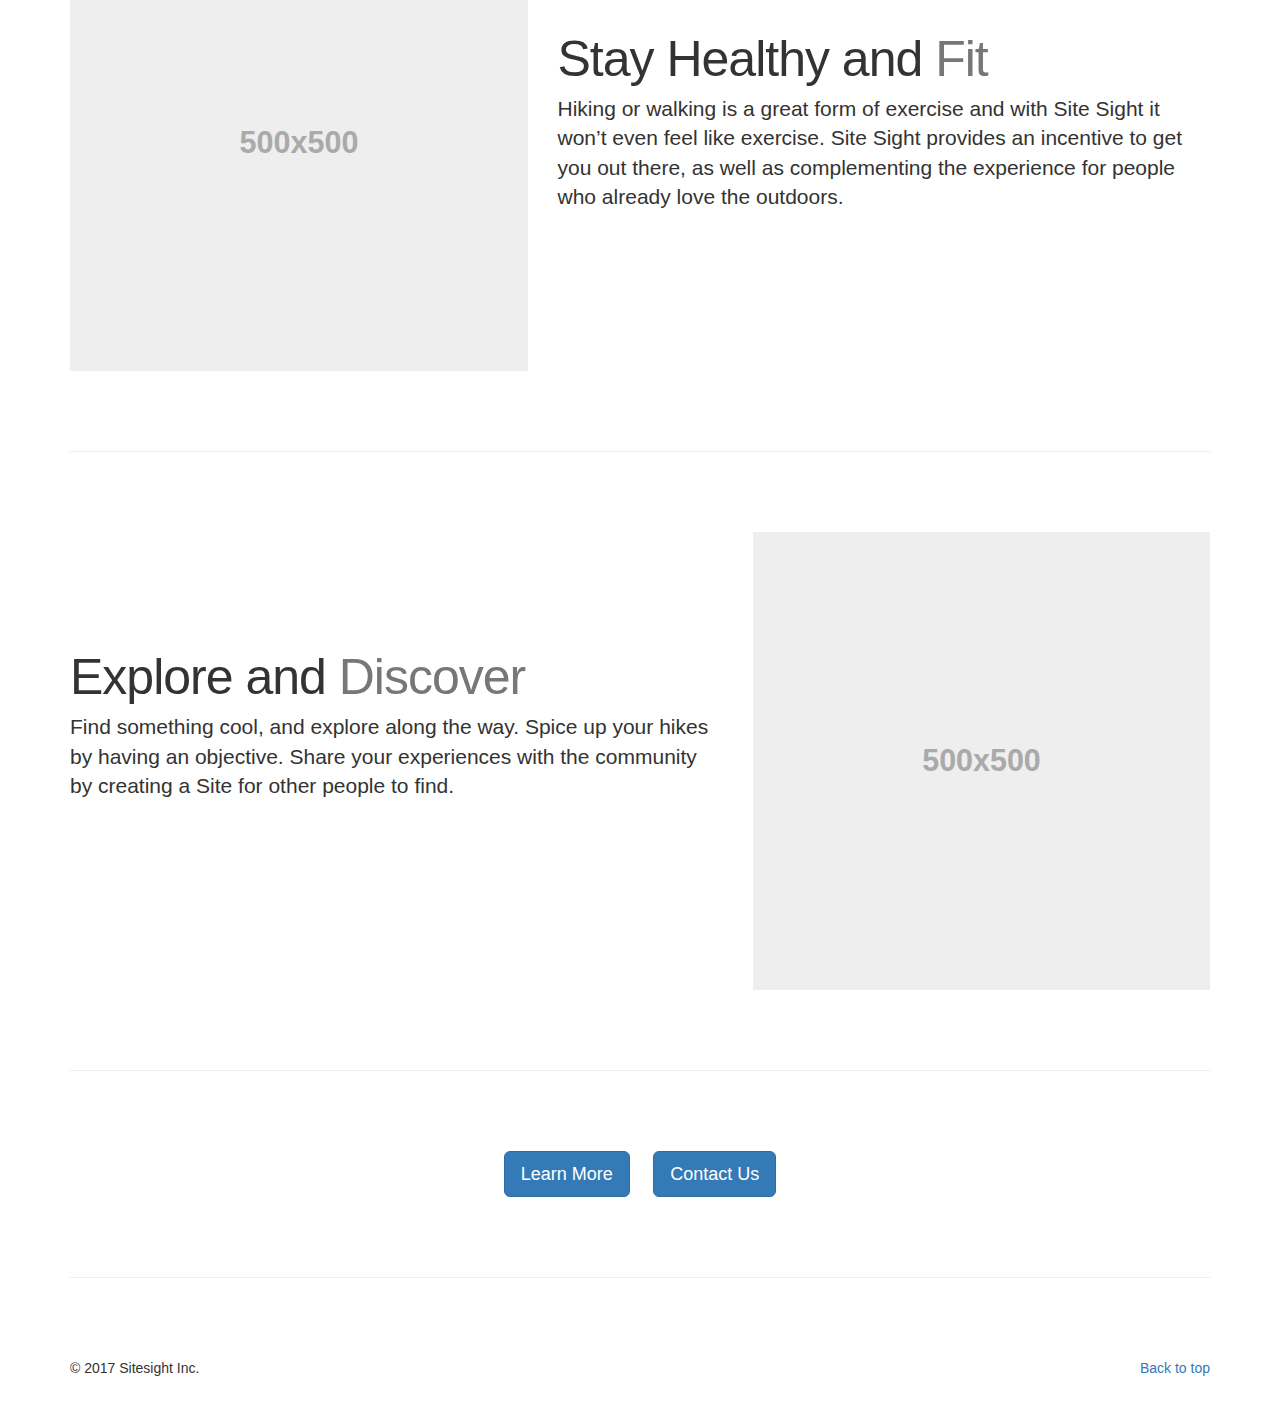
==== commit d0409a48: "changed the website to have multiple pages" ====
--- a/index.html
+++ b/index.html
@@ -59,8 +59,8 @@
             <div id="navbar" class="navbar-collapse collapse">
               <ul class="nav navbar-nav">
                 <li class="active"><a href="https://sitesight.github.io/index.html">Home</a></li>
-                <li><a href="#about">About</a></li>
-                <li><a href="#contact">Contact</a></li>
+                <li><a href="aboutsitesight.html">About</a></li>
+                <li><a href="contact.html">Contact</a></li>
               </ul>
             </div>
           </div>
@@ -101,16 +101,16 @@
             <div class="carousel-caption">
               <h1>Available In Android</h1>
               <p> Check it out in the app store today</p>
-              <p><a class="btn btn-lg btn-primary" href="#about" role="button">Learn more</a></p>
+              <p><a class="btn btn-lg btn-primary" href="aboutsitesight.html" role="button">Learn More</a></p>
             </div>
           </div>
         </div>
         <div class="item">
           <div class="container">
             <div class="carousel-caption">
-              <h1>Also Available in iOS</h1>
-              <p>Working on it...</p>
-              <p><button class="btn btn-lg btn-primary disabled"  role="button">Coming Soon...</button></p>
+              <h1>Coming Soon To iOS</h1>
+              <!-- <p>Working on it...</p> -->
+              <!-- <p><button class="btn btn-lg btn-primary disabled"  role="button">Coming Soon...</button></p> -->
             </div>
           </div>
         </div>
@@ -192,59 +192,17 @@
 
       <!-- /END THE FEATURETTES -->
 
-      <!-- About Section -->
+      <hr class="featurette-divider">
+
+      <p style = "text-align: center;">
+        <a class="btn btn-lg btn-primary" href="aboutsitesight.html" role="button">Learn More</a>
+        &nbsp;&nbsp;&nbsp;&nbsp;
+        <a class="btn btn-lg btn-primary" href="contact.html" role="button">Contact Us</a>
+      </p>
+
+      <hr class="featurette-divider">
+
       
-	  <hr class="featurette-divider">
-      <section id="about" class="row featurette" style="margin:5px;">
-          <div class="container">
-              <div class="row" >
-                  <div class="col-lg-12">
-                      <h1>About</h1>
-                  </div>
-                  <div class="lead">
-                    Site Sight is a game where you can take a picture of some place or thing that you find interesting and the app will record your location. Another person can then try to find your site given an area to look in. When they find it, both of you get points and your site will be recorded in their list of found sites. The more challenging the site is to find, the more points you will receive. The goal is to collect points, explore cool places in your area, and stay fit.
-                    <br>
-                    <br>Site Sight was created by a team of engineering students at the University of Victoria in British Columbia, Canada. We hope to build upon Site Sight and continue to add new features as well as develop a version for IOS.
-                  </div>
-              </div>
-          </div>
-      </section>
-
-      <hr class="featurette-divider">
-      <!-- Contact Section -->
-      <section id="contact" class="row featurette"  style="margin:5px;">
-        <div class="heading" style="margin-top:10px">
-            <h1>Contacts</h1>
-        </div>
-        <div class="lead">
-          <p>Feel Free to Ask Question and Provide Feeback</p>
-        </div>
-         
-        <div class="row" style="margin-left:20px;">
-          <div class="col">
-            <form name="form" class="form-horizontal" action="mailto:sitesightss@gmail.com"method="post" enctype="text/plain"  >
-              <div class="form-group">
-                <label for="exampleInputName2">Name</label>
-                <input type="text" class="form-control" id="fullname" name="FullName" placeholder="Jane Doe">
-              </div>
-              <div class="form-group">
-                <label for="exampleInputEmail2">Email</label>
-                <input type="email" class="form-control" id="from" name="Email" placeholder="jane.doe@example.com">
-              </div>
-              <div class="form-group ">
-                <label for="exampleInputText">Your Message</label>
-                <textarea id="message" name="message" class="form-control" placeholder="Description"></textarea> 
-              </div>
-              <button type="submit" class="btn btn-default" >Send Message</button>
-            </form>
-            <hr>
-          </div>
-
-        </div>
-                    
-      </section>
-      <hr class="featurette-divider">
-
       <!-- FOOTER -->
       <footer>
         <p class="pull-right"><a href="#home">Back to top</a></p>
